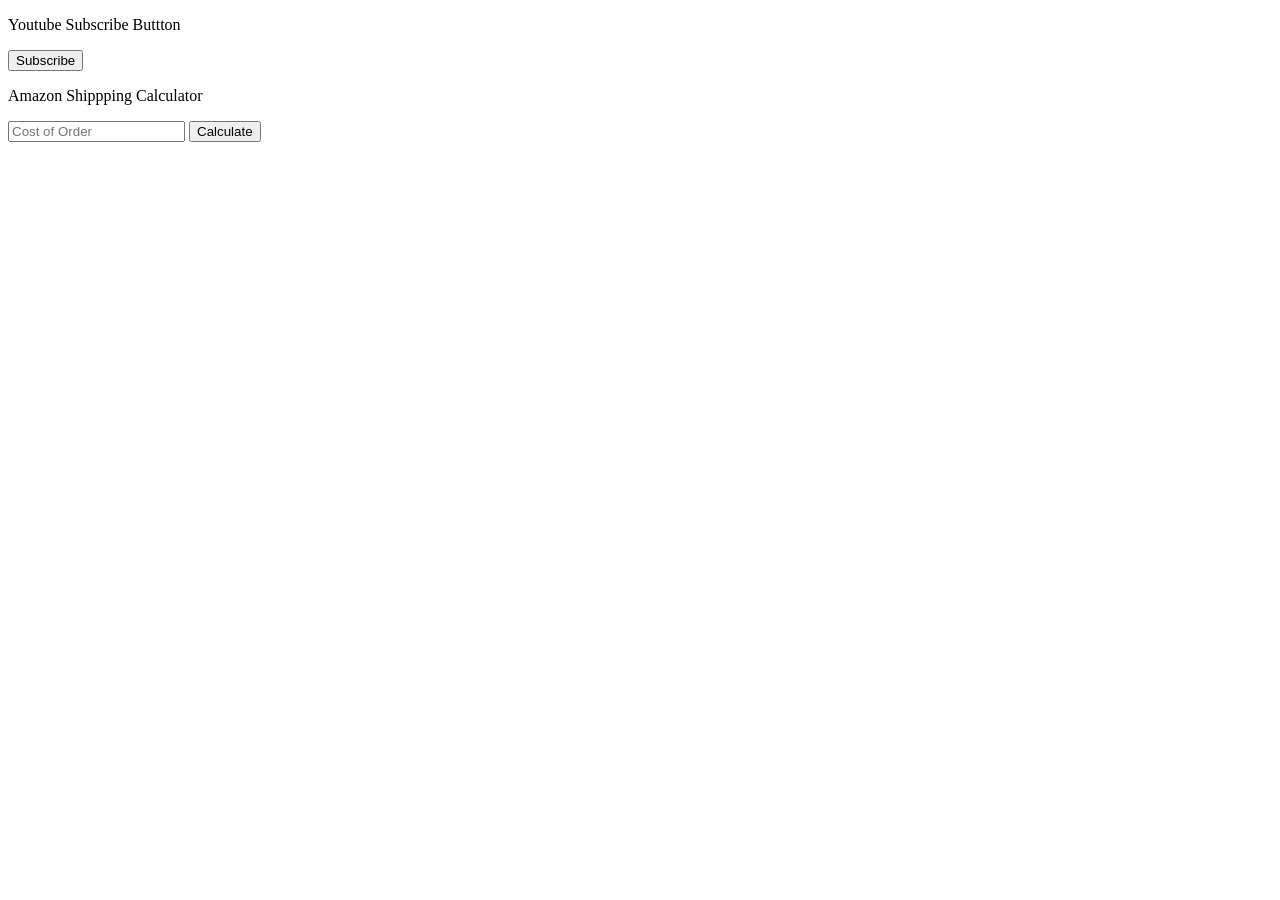
==== dom-projects.html @ 33e0fa60 "DOM" ====
<!doctype html>
<html>
  <head>
    <title>DOM Projects</title>
  </head>
  <body>
    <p>Youtube Subscribe Buttton</p>
    <button onclick="subscribe()" class="js-subscribe-button">Subscribe</button>

    <p>Amazon Shippping Calculator</p>
    <input
      onkeydown="handleCostKeydown(event)"
      placeholder="Cost of Order"
      class="js-cost-input"
    />
    <button onclick="calculateTotal()">Calculate</button>
    <p class="js-total-cost"></p>

    <script>
      window.console.log('window');
      window.alert('hi');

      String(25);
      console.log("25" - 5); //20
      console.log("25" + 5); //255

      function handleCostKeydown(event) {
        if (event.key == "Enter") {
          calculateTotal();
        }
      }

      function calculateTotal() {
        const inputElement = document.querySelector(".js-cost-input");
        let cost = Number(inputElement.value);

        if (cost < 40) {
          cost = cost + 10;
        }
        document.querySelector(".js-total-cost").innerHTML = `$${cost}`;
      }

      function subscribe() {
        const buttonElement = document.querySelector(".js-subscribe-button");
        if (buttonElement.innerText === "Subscribe") {
          buttonElement.innerHTML = "Subscribed";
        } else {
          buttonElement.innerHTML = "Subscribe";
        }
      }
    </script>
  </body>
</html>
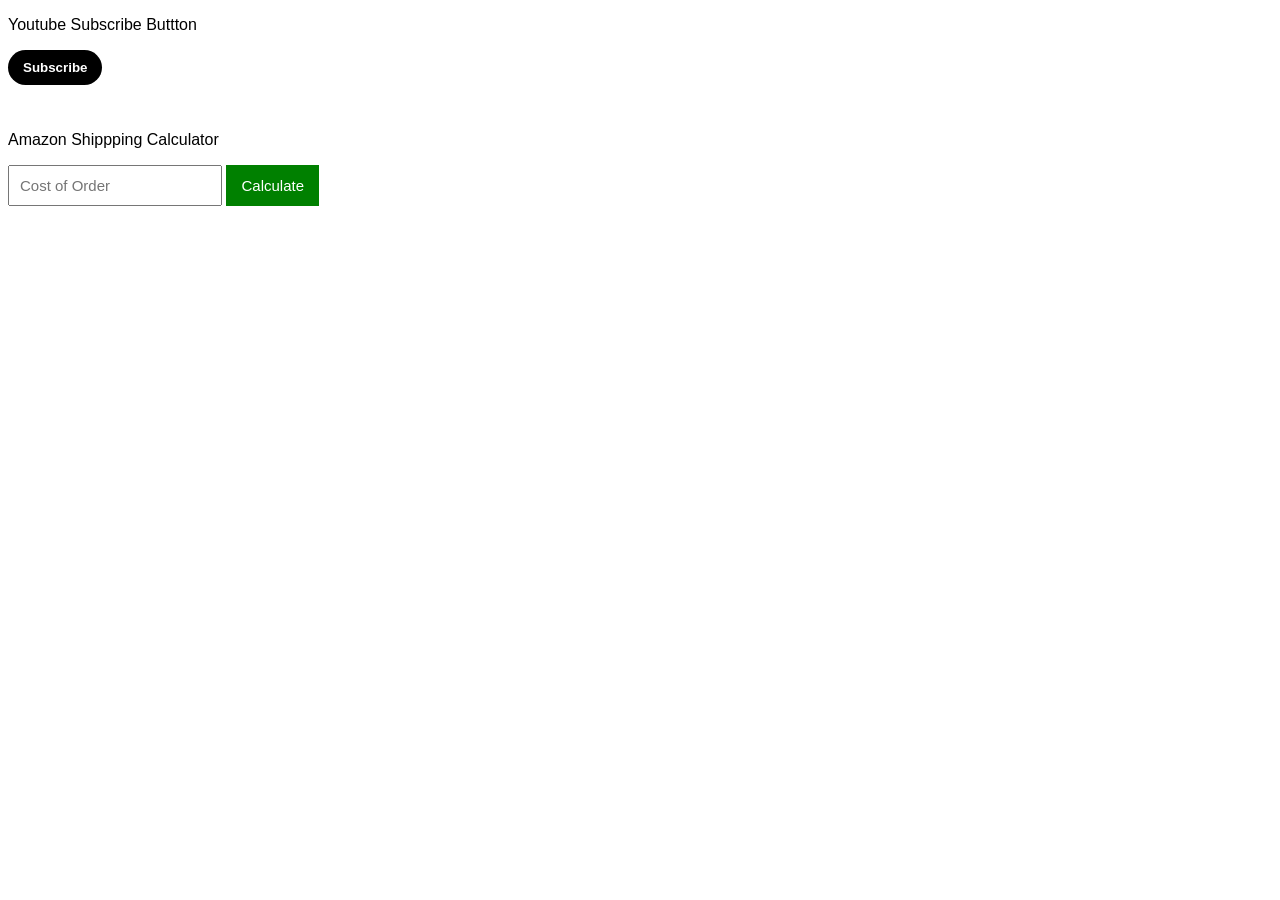
==== commit d1238154: "css" ====
--- a/dom-projects.html
+++ b/dom-projects.html
@@ -2,23 +2,63 @@
 <html>
   <head>
     <title>DOM Projects</title>
+    <style>
+      body {
+        font-family: Arial;
+      }
+
+      .subscribe-button {
+        border: none;
+        background-color: black;
+        color: white;
+        padding-top: 10px;
+        padding-bottom: 10px;
+        padding-left: 15px;
+        padding-right: 15px;
+        font-weight: bold;
+        border-radius: 50px;
+        cursor: pointer;
+        margin-bottom: 30px;
+      }
+
+      .is-subscribed {
+        background-color: rgb(240, 240, 240);
+        color: black;
+      }
+
+      .cost-input {
+        font-size: 15px;
+        padding: 10px;
+      }
+
+      .calculate-button {
+        background-color: green;
+        color: white;
+        border: none;
+        font-size: 15px;
+        padding: 12px 15px;
+        cursor: pointer;
+      }
+    </style>
   </head>
   <body>
     <p>Youtube Subscribe Buttton</p>
-    <button onclick="subscribe()" class="js-subscribe-button">Subscribe</button>
+    <button onclick="subscribe()" class="js-subscribe-button subscribe-button">
+      Subscribe
+    </button>
 
     <p>Amazon Shippping Calculator</p>
     <input
       onkeydown="handleCostKeydown(event)"
       placeholder="Cost of Order"
-      class="js-cost-input"
+      class="js-cost-input cost-input"
     />
-    <button onclick="calculateTotal()">Calculate</button>
+    <button onclick="calculateTotal()" class="calculate-button">Calculate</button>
     <p class="js-total-cost"></p>
 
     <script>
-      window.console.log('window');
-      window.alert('hi');
+      window.console.log("window");
+      //window.alert('hi');
 
       String(25);
       console.log("25" - 5); //20
@@ -44,8 +84,10 @@
         const buttonElement = document.querySelector(".js-subscribe-button");
         if (buttonElement.innerText === "Subscribe") {
           buttonElement.innerHTML = "Subscribed";
+          buttonElement.classList.add("is-subscribed");
         } else {
           buttonElement.innerHTML = "Subscribe";
+          buttonElement.classList.remove("is-subscribed");
         }
       }
     </script>
